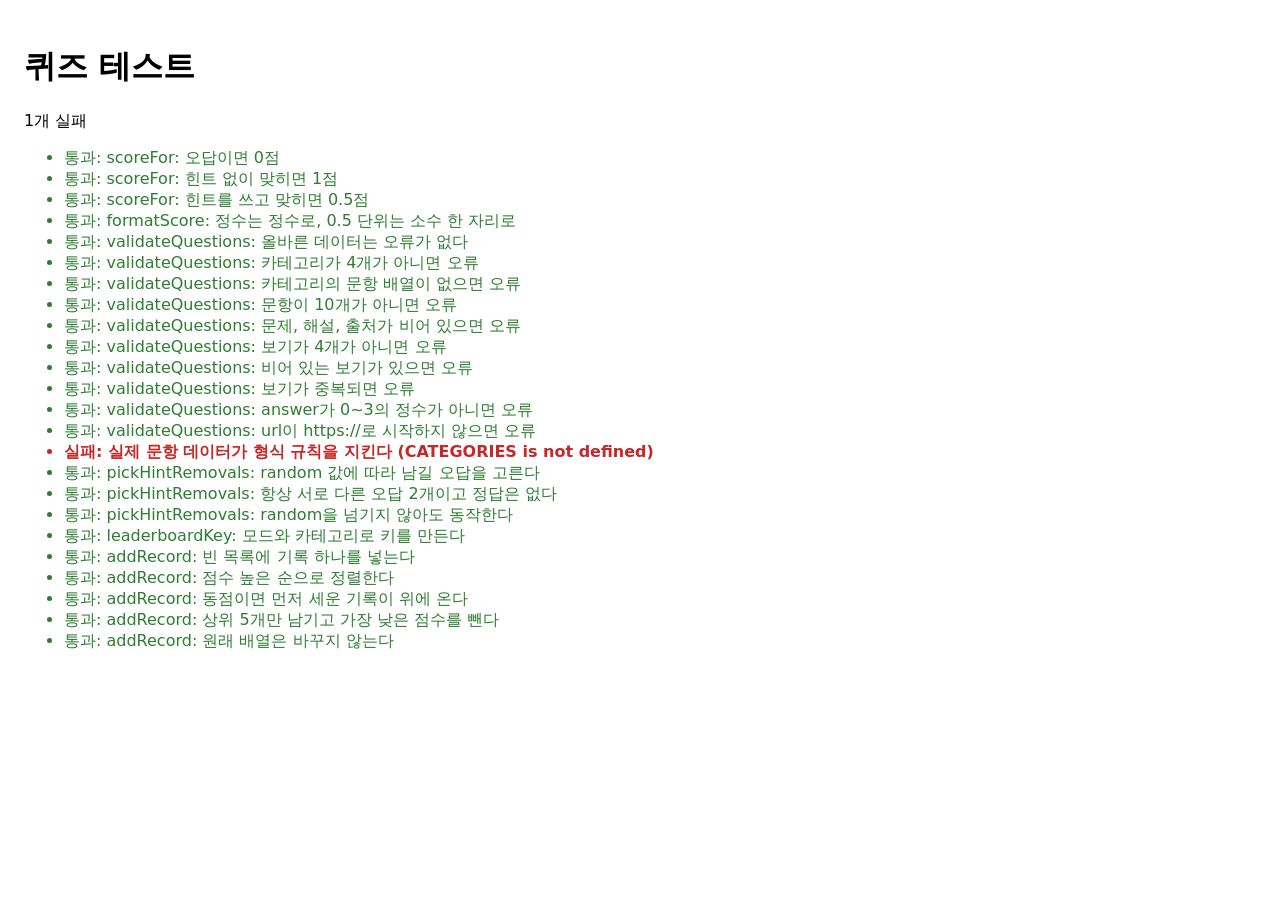
==== tests.html @ 52e5c47f "feat: 순위표 키와 기록 정렬 함수 추가 Co-Authored-By: Claude Opus 5.5 <noreply@anthropic.com>" ====
<!-- 생성: 2026-10-07 22:53 KST -->
<!DOCTYPE html>
<html lang="ko">
<head>
  <meta charset="UTF-8">
  <title>퀴즈 테스트</title>
  <style>
    body { font-family: system-ui, sans-serif; padding: 16px; }
    .pass { color: #2e7d32; }
    .fail { color: #c62828; font-weight: bold; }
  </style>
</head>
<body>
  <h1>퀴즈 테스트</h1>
  <p id="summary"></p>
  <ul id="results"></ul>

  <script src="questions.js"></script>
  <script src="script.js"></script>
  <script>
    const results = document.getElementById("results");
    let failed = 0;

    function test(name, fn) {
      const li = document.createElement("li");
      try {
        fn();
        li.textContent = "통과: " + name;
        li.className = "pass";
      } catch (error) {
        failed++;
        li.textContent = "실패: " + name + " (" + error.message + ")";
        li.className = "fail";
      }
      results.appendChild(li);
    }

    function assertEqual(actual, expected) {
      const a = JSON.stringify(actual);
      const b = JSON.stringify(expected);
      if (a !== b) throw new Error("기대값 " + b + ", 실제값 " + a);
    }

    function assertIncludes(list, item) {
      if (!list.includes(item)) {
        throw new Error("목록에 " + JSON.stringify(item) + "이(가) 없음. 실제 목록 " + JSON.stringify(list));
      }
    }

    test("scoreFor: 오답이면 0점", () => {
      assertEqual(scoreFor(false, false), 0);
      assertEqual(scoreFor(false, true), 0);
    });

    test("scoreFor: 힌트 없이 맞히면 1점", () => {
      assertEqual(scoreFor(true, false), 1);
    });

    test("scoreFor: 힌트를 쓰고 맞히면 0.5점", () => {
      assertEqual(scoreFor(true, true), 0.5);
    });

    test("formatScore: 정수는 정수로, 0.5 단위는 소수 한 자리로", () => {
      assertEqual(formatScore(0), "0");
      assertEqual(formatScore(7), "7");
      assertEqual(formatScore(7.5), "7.5");
      assertEqual(formatScore(0.5 + 1 + 0.5), "2");
    });

    function makeItem(overrides) {
      return Object.assign({
        question: "문제",
        choices: ["가", "나", "다", "라"],
        answer: 0,
        explanation: "해설이다.",
        source: "출처",
        url: "https://example.com/page",
      }, overrides);
    }

    function makeData() {
      const categories = [
        { id: "a", name: "A" }, { id: "b", name: "B" },
        { id: "c", name: "C" }, { id: "d", name: "D" },
      ];
      const questions = {};
      for (const category of categories) {
        questions[category.id] = Array.from({ length: 10 }, () => makeItem({}));
      }
      return { categories, questions };
    }

    test("validateQuestions: 올바른 데이터는 오류가 없다", () => {
      const { categories, questions } = makeData();
      assertEqual(validateQuestions(categories, questions), []);
    });

    test("validateQuestions: 카테고리가 4개가 아니면 오류", () => {
      const { categories, questions } = makeData();
      assertIncludes(validateQuestions(categories.slice(0, 3), questions), "카테고리가 4개가 아닙니다(3개).");
    });

    test("validateQuestions: 카테고리의 문항 배열이 없으면 오류", () => {
      const { categories, questions } = makeData();
      delete questions.b;
      assertIncludes(validateQuestions(categories, questions), "b: 문항 배열이 없습니다.");
    });

    test("validateQuestions: 문항이 10개가 아니면 오류", () => {
      const { categories, questions } = makeData();
      questions.a.pop();
      assertIncludes(validateQuestions(categories, questions), "a: 문항이 10개가 아닙니다(9개).");
    });

    test("validateQuestions: 문제, 해설, 출처가 비어 있으면 오류", () => {
      const { categories, questions } = makeData();
      questions.a[0] = makeItem({ question: "", explanation: " ", source: "" });
      const errors = validateQuestions(categories, questions);
      assertIncludes(errors, "a 1번: question 값이 비어 있습니다.");
      assertIncludes(errors, "a 1번: explanation 값이 비어 있습니다.");
      assertIncludes(errors, "a 1번: source 값이 비어 있습니다.");
    });

    test("validateQuestions: 보기가 4개가 아니면 오류", () => {
      const { categories, questions } = makeData();
      questions.a[0] = makeItem({ choices: ["가", "나", "다"] });
      assertIncludes(validateQuestions(categories, questions), "a 1번: 보기가 4개가 아닙니다.");
    });

    test("validateQuestions: 비어 있는 보기가 있으면 오류", () => {
      const { categories, questions } = makeData();
      questions.a[0] = makeItem({ choices: ["가", "나", "다", " "] });
      assertIncludes(validateQuestions(categories, questions), "a 1번: 비어 있는 보기가 있습니다.");
    });

    test("validateQuestions: 보기가 중복되면 오류", () => {
      const { categories, questions } = makeData();
      questions.a[0] = makeItem({ choices: ["가", "나", "다", "가"] });
      assertIncludes(validateQuestions(categories, questions), "a 1번: 중복된 보기가 있습니다.");
    });

    test("validateQuestions: answer가 0~3의 정수가 아니면 오류", () => {
      const { categories, questions } = makeData();
      questions.a[0] = makeItem({ answer: 4 });
      questions.a[1] = makeItem({ answer: 1.5 });
      const errors = validateQuestions(categories, questions);
      assertIncludes(errors, "a 1번: answer가 0~3의 정수가 아닙니다.");
      assertIncludes(errors, "a 2번: answer가 0~3의 정수가 아닙니다.");
    });

    test("validateQuestions: url이 https://로 시작하지 않으면 오류", () => {
      const { categories, questions } = makeData();
      questions.a[0] = makeItem({ url: undefined });
      questions.a[1] = makeItem({ url: "http://example.com" });
      questions.a[2] = makeItem({ url: "" });
      const errors = validateQuestions(categories, questions);
      assertIncludes(errors, "a 1번: url이 https://로 시작하지 않습니다.");
      assertIncludes(errors, "a 2번: url이 https://로 시작하지 않습니다.");
      assertIncludes(errors, "a 3번: url이 https://로 시작하지 않습니다.");
    });

    test("실제 문항 데이터가 형식 규칙을 지킨다", () => {
      assertEqual(validateQuestions(CATEGORIES, QUESTIONS), []);
    });

    test("pickHintRemovals: random 값에 따라 남길 오답을 고른다", () => {
      assertEqual(pickHintRemovals(0, () => 0), [2, 3]);
      assertEqual(pickHintRemovals(0, () => 0.99), [1, 2]);
      assertEqual(pickHintRemovals(2, () => 0.5), [0, 3]);
    });

    test("pickHintRemovals: 항상 서로 다른 오답 2개이고 정답은 없다", () => {
      for (let answer = 0; answer < 4; answer++) {
        for (const value of [0, 0.2, 0.34, 0.5, 0.67, 0.8, 0.999]) {
          const removals = pickHintRemovals(answer, () => value);
          assertEqual(removals.length, 2);
          assertEqual(removals[0] !== removals[1], true);
          assertEqual(removals.includes(answer), false);
          assertEqual(removals.every((i) => Number.isInteger(i) && i >= 0 && i <= 3), true);
        }
      }
    });

    test("pickHintRemovals: random을 넘기지 않아도 동작한다", () => {
      const removals = pickHintRemovals(1);
      assertEqual(removals.length, 2);
      assertEqual(removals.includes(1), false);
    });

    function makeRecord(name, score, date) {
      return { name, score, date };
    }

    test("leaderboardKey: 모드와 카테고리로 키를 만든다", () => {
      assertEqual(leaderboardKey("speed", "history"), "quiz.leaderboard.speed.history");
      assertEqual(leaderboardKey("hint", "culture"), "quiz.leaderboard.hint.culture");
    });

    test("addRecord: 빈 목록에 기록 하나를 넣는다", () => {
      const record = makeRecord("가", 7, "2026-10-01T00:00:00.000Z");
      assertEqual(addRecord([], record), [record]);
    });

    test("addRecord: 점수 높은 순으로 정렬한다", () => {
      const records = [
        makeRecord("가", 9, "2026-10-01T00:00:00.000Z"),
        makeRecord("나", 5, "2026-10-02T00:00:00.000Z"),
      ];
      const result = addRecord(records, makeRecord("다", 7.5, "2026-10-03T00:00:00.000Z"));
      assertEqual(result.map((r) => r.name), ["가", "다", "나"]);
    });

    test("addRecord: 동점이면 먼저 세운 기록이 위에 온다", () => {
      const records = [makeRecord("먼저", 7, "2026-10-01T00:00:00.000Z")];
      const result = addRecord(records, makeRecord("나중", 7, "2026-10-02T00:00:00.000Z"));
      assertEqual(result.map((r) => r.name), ["먼저", "나중"]);
    });

    test("addRecord: 상위 5개만 남기고 가장 낮은 점수를 뺀다", () => {
      const records = [
        makeRecord("가", 10, "2026-10-01T00:00:00.000Z"),
        makeRecord("나", 9, "2026-10-01T00:00:01.000Z"),
        makeRecord("다", 8, "2026-10-01T00:00:02.000Z"),
        makeRecord("라", 7, "2026-10-01T00:00:03.000Z"),
        makeRecord("마", 6, "2026-10-01T00:00:04.000Z"),
      ];
      const result = addRecord(records, makeRecord("바", 6.5, "2026-10-02T00:00:00.000Z"));
      assertEqual(result.map((r) => r.name), ["가", "나", "다", "라", "바"]);
    });

    test("addRecord: 원래 배열은 바꾸지 않는다", () => {
      const records = [makeRecord("가", 5, "2026-10-01T00:00:00.000Z")];
      addRecord(records, makeRecord("나", 9, "2026-10-02T00:00:00.000Z"));
      assertEqual(records.map((r) => r.name), ["가"]);
    });

    // ===== 테스트 끝 =====

    document.getElementById("summary").textContent =
      failed === 0 ? "전부 통과" : failed + "개 실패";
  </script>
</body>
</html>
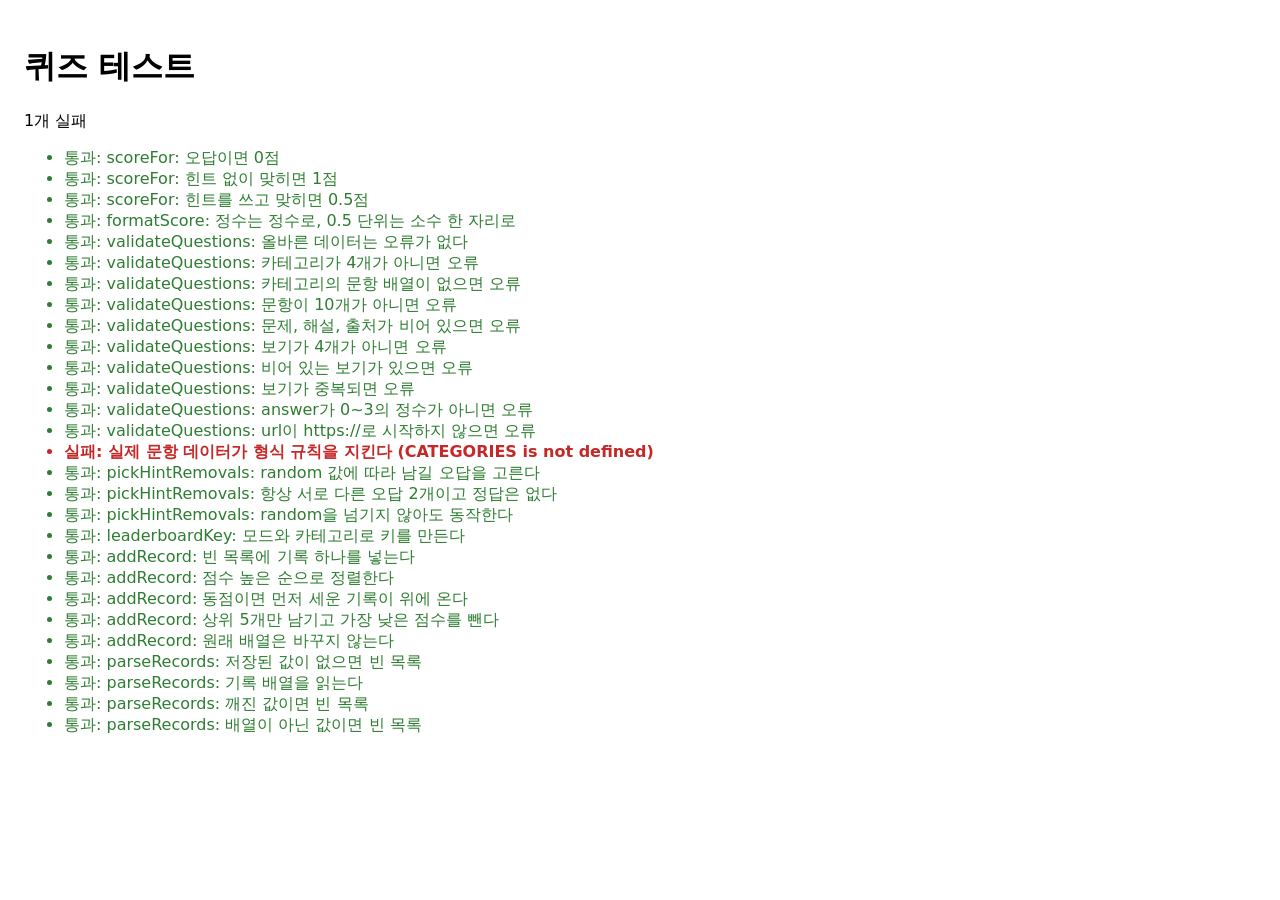
==== commit 3dede428: "fix: 순위표 저장값이 깨져 있어도 다시 저장되게 함 저장된 값이 JSON으로 읽히지 않거나 배열이 아니면 빈 목록으로 보고, 다음 저장부터 새로 쌓는다. 저장 자체가 막혔을 때" ====
--- a/tests.html
+++ b/tests.html
@@ -234,6 +234,24 @@
       assertEqual(records.map((r) => r.name), ["가"]);
     });
 
+    test("parseRecords: 저장된 값이 없으면 빈 목록", () => {
+      assertEqual(parseRecords(null), []);
+    });
+
+    test("parseRecords: 기록 배열을 읽는다", () => {
+      const records = [makeRecord("가", 7, "2026-10-01T00:00:00.000Z")];
+      assertEqual(parseRecords(JSON.stringify(records)), records);
+    });
+
+    test("parseRecords: 깨진 값이면 빈 목록", () => {
+      assertEqual(parseRecords("{깨짐"), []);
+    });
+
+    test("parseRecords: 배열이 아닌 값이면 빈 목록", () => {
+      assertEqual(parseRecords("{}"), []);
+      assertEqual(parseRecords("3"), []);
+    });
+
     // ===== 테스트 끝 =====
 
     document.getElementById("summary").textContent =
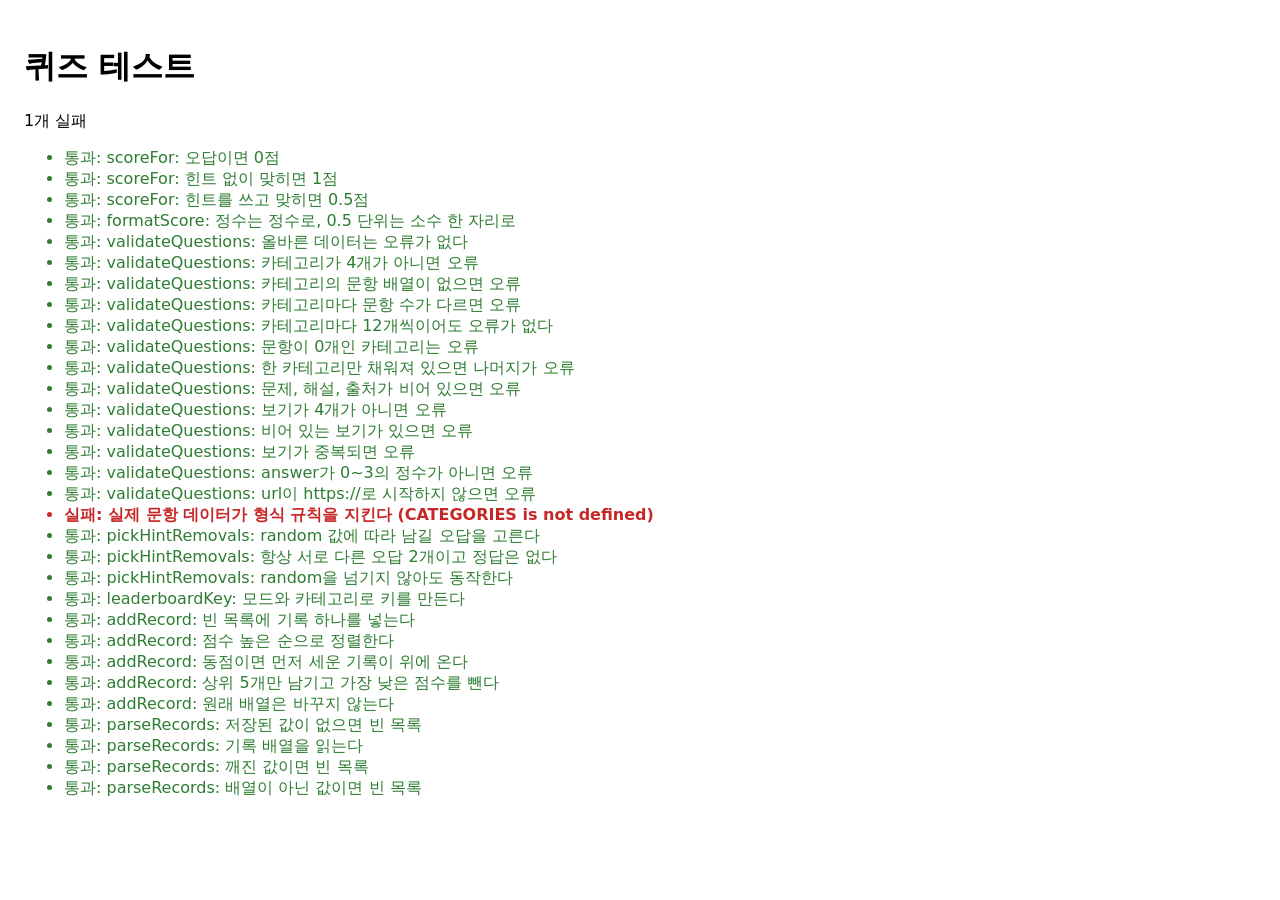
==== commit 15efa5dc: "Merge branch 'docs-question-count': 카테고리마다 같은 문항 수 Co-Authored-By: Claude Opus 5.5 <noreply@anthropi" ====
--- a/tests.html
+++ b/tests.html
@@ -78,14 +78,14 @@
       }, overrides);
     }
 
-    function makeData() {
+    function makeData(perCategory = 10) {
       const categories = [
         { id: "a", name: "A" }, { id: "b", name: "B" },
         { id: "c", name: "C" }, { id: "d", name: "D" },
       ];
       const questions = {};
       for (const category of categories) {
-        questions[category.id] = Array.from({ length: 10 }, () => makeItem({}));
+        questions[category.id] = Array.from({ length: perCategory }, () => makeItem({}));
       }
       return { categories, questions };
     }
@@ -106,10 +106,28 @@
       assertIncludes(validateQuestions(categories, questions), "b: 문항 배열이 없습니다.");
     });
 
-    test("validateQuestions: 문항이 10개가 아니면 오류", () => {
+    test("validateQuestions: 카테고리마다 문항 수가 다르면 오류", () => {
       const { categories, questions } = makeData();
       questions.a.pop();
-      assertIncludes(validateQuestions(categories, questions), "a: 문항이 10개가 아닙니다(9개).");
+      assertEqual(validateQuestions(categories, questions), ["a: 문항이 다른 카테고리와 같은 10개여야 합니다(9개)."]);
+    });
+
+    test("validateQuestions: 카테고리마다 12개씩이어도 오류가 없다", () => {
+      const { categories, questions } = makeData(12);
+      assertEqual(validateQuestions(categories, questions), []);
+    });
+
+    test("validateQuestions: 문항이 0개인 카테고리는 오류", () => {
+      const { categories, questions } = makeData(0);
+      assertIncludes(validateQuestions(categories, questions), "a: 문항이 없습니다.");
+    });
+
+    test("validateQuestions: 한 카테고리만 채워져 있으면 나머지가 오류", () => {
+      const { categories, questions } = makeData(0);
+      questions.a = Array.from({ length: 11 }, () => makeItem({}));
+      const errors = validateQuestions(categories, questions);
+      assertIncludes(errors, "b: 문항이 없습니다.");
+      assertEqual(errors.some((e) => e.startsWith("a:")), false);
     });
 
     test("validateQuestions: 문제, 해설, 출처가 비어 있으면 오류", () => {
